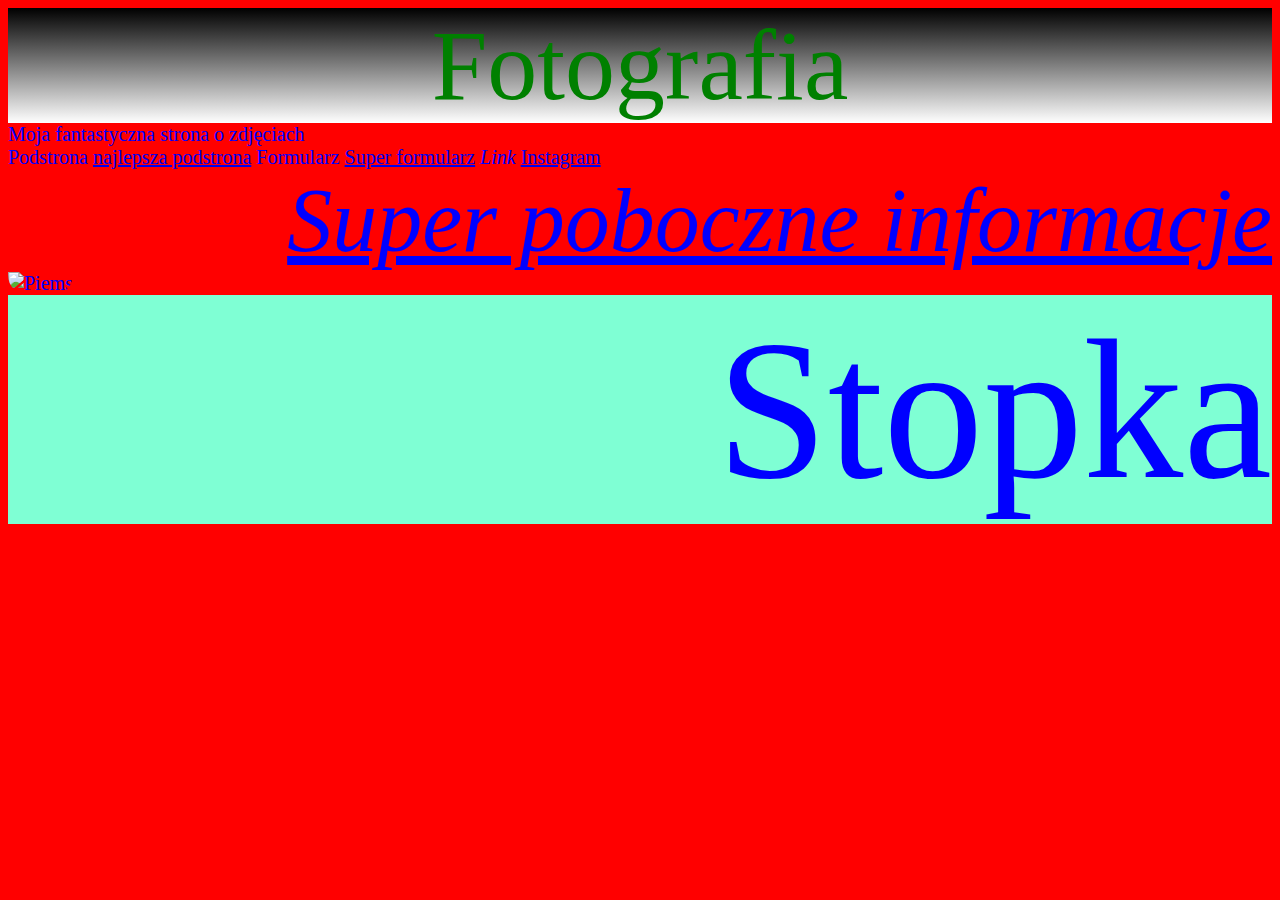
==== index.html @ 2569d5b5 "Update index.html" ====
<!DOCTYPE html>
 <html lang="en">
 <head>
    
     <meta charset="UTF-8">
     <meta http-equiv="X-UA-Compatible" content="IE=edge">
     <meta name="viewport" content="width=device-width, initial-scale=1.0">
     <title>Document</title>
     <link rel="stylesheet" href="./css/style.css"/>
 </head>
 <body>
     <header>
     Fotografia
     </header>
     <main>
     <section>Moja fantastyczna strona o zdjęciach</section>
     <a>Podstrona</a>
     <a href="/fajnelaby/podstrony/podstrona.html"> najlepsza podstrona</a>
     <a>Formularz</a>
     <a href="/fajnelaby/podstrony/formularz.html"> Super formularz</a>
     <a><em>Link</em></a> 
     <a href="https://instagram.com" target="_blank">Instagram</a>
     </main>
     <aside>Super poboczne informacje </aside>
     <img src="/fajnelaby/images/piems.jpg" alt="Piems">
     <footer> Stopka </footer>
</body>
 </html>
---- css/style.css ----
body{
        background-color: red;
        font-size:20px;
        color: blue;
    }
    
header{
    text-align: center;
    color: green;
    background-color: aquamarine;
    background: linear-gradient(to bottom, black 0%, white 100%);
    font-size: 100px;

}
footer{
    font-size: 200px;
    text-align: end;
    background-color: aquamarine;
}
aside{
    font-size:90px;
    font-style: italic;
    font-weight: 500;
    text-decoration: underline;  
    text-align: right;

}
img{
    height:500px;
    border-bottom-right-radius: 20px;
    border-bottom-left-radius: 20px;
}
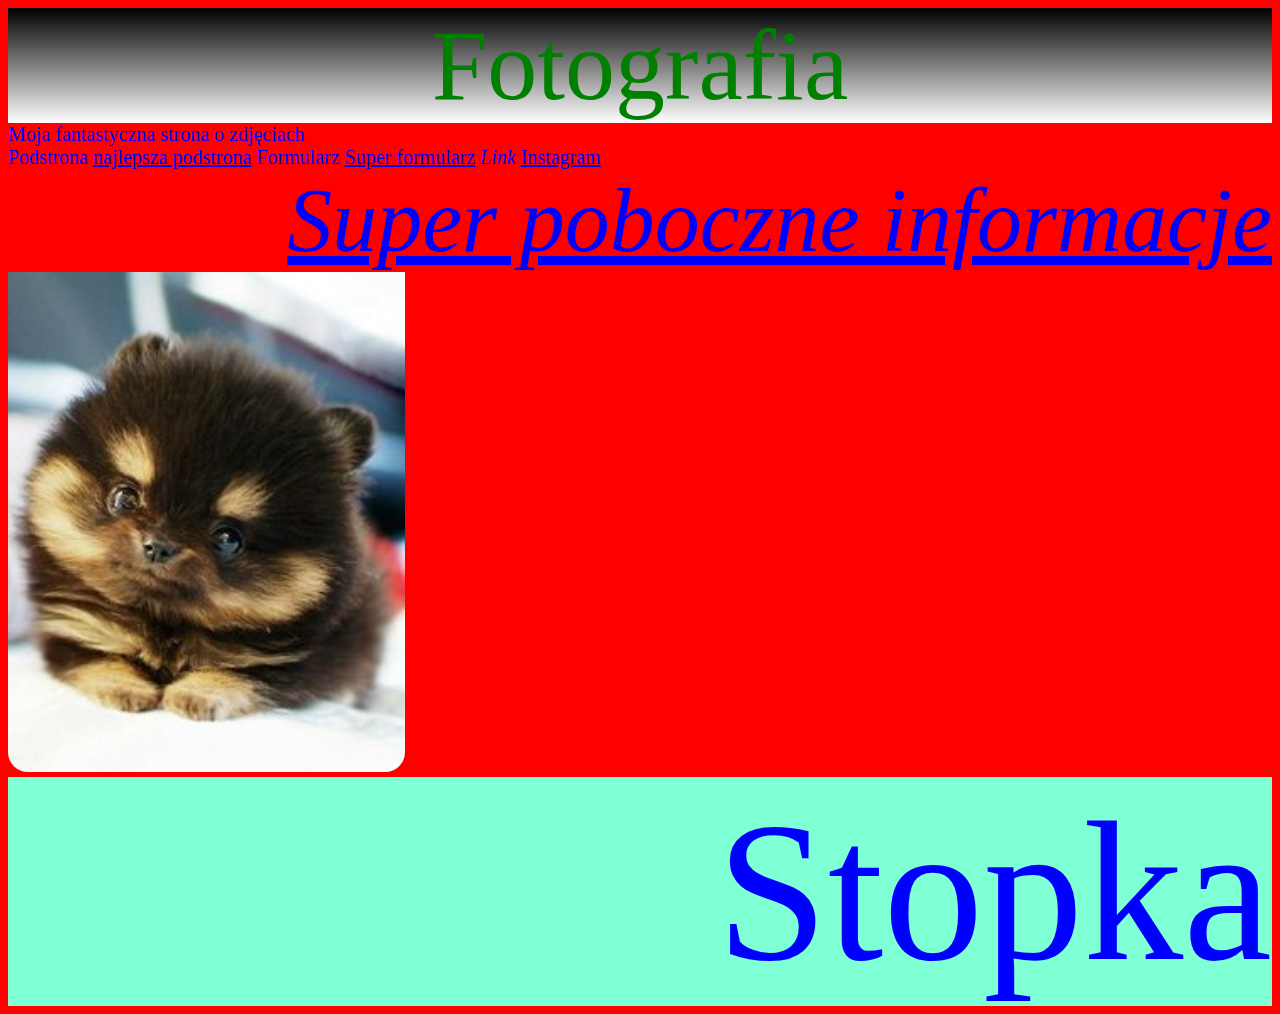
==== commit 894e40e5: "Update index.html" ====
--- a/index.html
+++ b/index.html
@@ -16,14 +16,14 @@
      <main>
      <section>Moja fantastyczna strona o zdjęciach</section>
      <a>Podstrona</a>
-     <a href="/fajnelaby/podstrony/podstrona.html"> najlepsza podstrona</a>
+     <a href="https://jerryyyyyyyyyyyyy.github.io/fajnelaby/podstrony/podstrona"> najlepsza podstrona</a>
      <a>Formularz</a>
-     <a href="/fajnelaby/podstrony/formularz.html"> Super formularz</a>
+     <a href="https://jerryyyyyyyyyyyyy.github.io/fajnelaby/podstrony/formularz.html"> Super formularz</a>
      <a><em>Link</em></a> 
      <a href="https://instagram.com" target="_blank">Instagram</a>
      </main>
      <aside>Super poboczne informacje </aside>
-     <img src="/fajnelaby/images/piems.jpg" alt="Piems">
+     <img src="/piems.jpg" alt="Piems">
      <footer> Stopka </footer>
 </body>
  </html>
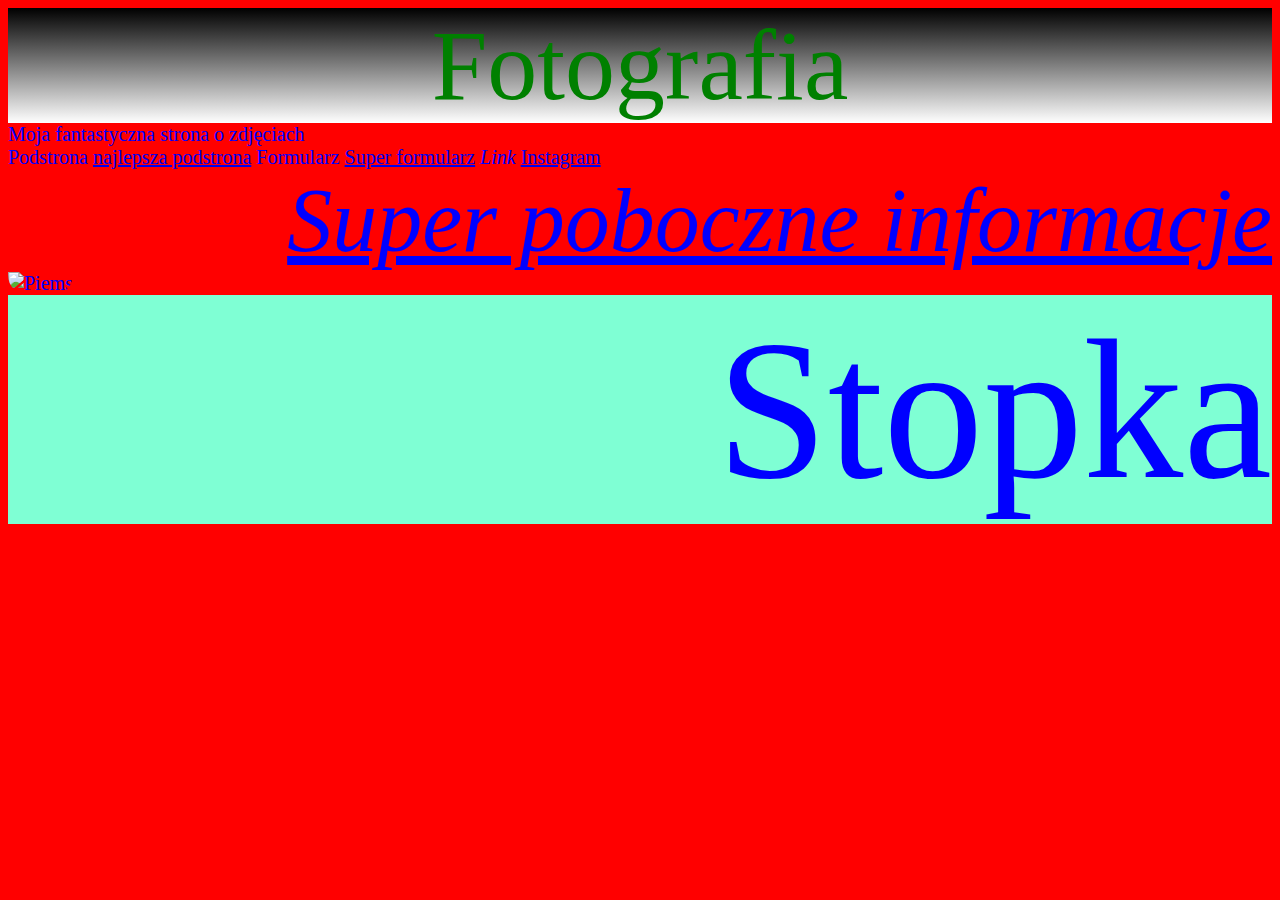
==== commit 15c11c67: "Update index.html" ====
--- a/index.html
+++ b/index.html
@@ -23,7 +23,7 @@
      <a href="https://instagram.com" target="_blank">Instagram</a>
      </main>
      <aside>Super poboczne informacje </aside>
-     <img src="/piems.jpg" alt="Piems">
+     <img src="/images/piems.jpg" alt="Piems">
      <footer> Stopka </footer>
 </body>
  </html>
